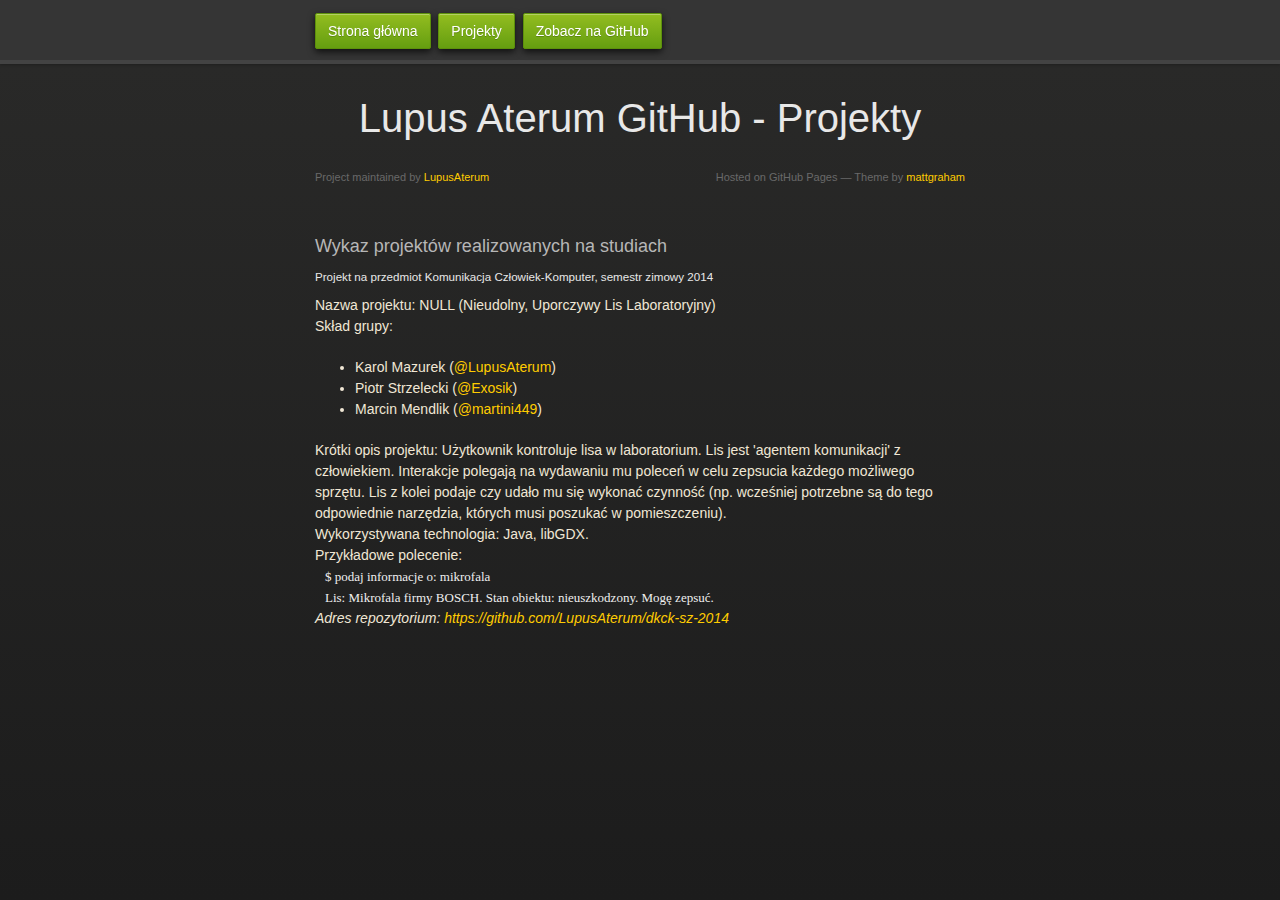
==== projects.html @ 91f0d15c "Update projects.html" ====
<!doctype html>
<html>
  <head>
    <meta charset="utf-8">
    <meta http-equiv="X-UA-Compatible" content="chrome=1">
    <title>Lupus Aterum GitHub by LupusAterum</title>
    <link rel="stylesheet" href="stylesheets/styles.css">
    <link rel="stylesheet" href="stylesheets/pygment_trac.css">
    <script src="https://ajax.googleapis.com/ajax/libs/jquery/1.7.1/jquery.min.js"></script>
    <script src="javascripts/respond.js"></script>
    <!--[if lt IE 9]>
      <script src="//html5shiv.googlecode.com/svn/trunk/html5.js"></script>
    <![endif]-->
    <!--[if lt IE 8]>
    <link rel="stylesheet" href="stylesheets/ie.css">
    <![endif]-->
    <meta name="viewport" content="width=device-width, initial-scale=1, user-scalable=no">

  </head>
  <body>
      <div id="header">
        <nav>
          	<li><a href="http://lupusaterum.github.io/index.html">Strona główna</a><li>&nbsp;		
		  	<li><a href="http://lupusaterum.github.io/projects.html">Projekty</a></li>&nbsp;
	  		<li><a href="https://github.com/LupusAterum">Zobacz na GitHub</a></li>
        </nav>
      </div><!-- end header -->

    <div class="wrapper">

      <section>
        <div id="title">
          <h1>Lupus Aterum GitHub - Projekty</h1>
          <p></p>
          <hr>
          <span class="credits left">Project maintained by <a href="https://github.com/LupusAterum">LupusAterum</a></span>
          <span class="credits right">Hosted on GitHub Pages &mdash; Theme by <a href="https://twitter.com/michigangraham">mattgraham</a></span>
        </div>

        <h3>
<a name="witaj-na-mojej-stronie" class="anchor" href="#wykaz-projektow-realizowanych-na-studiach"><span class="octicon octicon-link"></span></a>Wykaz projektów realizowanych na studiach</h3>

<h5>
<a name="projekt-na-przedmiot-komunikacja-cz%C5%82owiek-komputer-semestr-zimowy-2014" class="anchor" href="#projekt-na-przedmiot-komunikacja-cz%C5%82owiek-komputer-semestr-zimowy-2014"><span class="octicon octicon-link"></span></a>Projekt na przedmiot Komunikacja Człowiek-Komputer, semestr zimowy 2014</h5>

<p><strong>Nazwa projektu: NULL (Nieudolny, Uporczywy Lis Laboratoryjny)</strong><br>
<strong>Skład grupy: </strong></p>

<ul>
<li>Karol Mazurek (<a href="https://github.com/LupusAterum" class="user-mention">@LupusAterum</a>)</li>
<li>Piotr Strzelecki (<a href="https://github.com/Exosik" class="user-mention">@Exosik</a>)</li>
<li>Marcin Mendlik (<a href="https://github.com/martini449" class="user-mention">@martini449</a>)<br>
</li>
</ul>

<p><strong>Krótki opis projektu:</strong> Użytkownik kontroluje lisa w laboratorium. Lis jest 'agentem komunikacji' z człowiekiem. Interakcje polegają na wydawaniu mu poleceń w celu zepsucia każdego możliwego sprzętu. Lis z kolei podaje czy udało mu się wykonać czynność (np. wcześniej potrzebne są do tego odpowiednie narzędzia, których musi poszukać w pomieszczeniu).
</br>
Wykorzystywana technologia: Java, libGDX. </br>
Przykładowe polecenie:</br>
<code>$ podaj informacje o: mikrofala</code></br>
<code>Lis: Mikrofala firmy BOSCH. Stan obiektu: nieuszkodzony. Mogę zepsuć.</code></br>
<em>Adres repozytorium: <a href="https://github.com/LupusAterum/dkck-sz-2014">https://github.com/LupusAterum/dkck-sz-2014</a></em></p>
      </section>

    </div>
    <!--[if !IE]><script>fixScale(document);</script><![endif]-->
    
  </body>
</html>
---- stylesheets/styles.css ----
@font-face {
  font-family: 'OpenSansLight';
  src: url("../fonts/OpenSans-Light-webfont.eot");
  src: url("../fonts/OpenSans-Light-webfont.eot?#iefix") format("embedded-opentype"), url("../fonts/OpenSans-Light-webfont.woff") format("woff"), url("../fonts/OpenSans-Light-webfont.ttf") format("truetype"), url("../fonts/OpenSans-Light-webfont.svg#OpenSansLight") format("svg");
  font-weight: normal;
  font-style: normal;
}

@font-face {
  font-family: 'OpenSansLightItalic';
  src: url("../fonts/OpenSans-LightItalic-webfont.eot");
  src: url("../fonts/OpenSans-LightItalic-webfont.eot?#iefix") format("embedded-opentype"), url("../fonts/OpenSans-LightItalic-webfont.woff") format("woff"), url("../fonts/OpenSans-LightItalic-webfont.ttf") format("truetype"), url("../fonts/OpenSans-LightItalic-webfont.svg#OpenSansLightItalic") format("svg");
  font-weight: normal;
  font-style: normal;
}

@font-face {
  font-family: 'OpenSansRegular';
  src: url("../fonts/OpenSans-Regular-webfont.eot");
  src: url("../fonts/OpenSans-Regular-webfont.eot?#iefix") format("embedded-opentype"), url("../fonts/OpenSans-Regular-webfont.woff") format("woff"), url("../fonts/OpenSans-Regular-webfont.ttf") format("truetype"), url("../fonts/OpenSans-Regular-webfont.svg#OpenSansRegular") format("svg");
  font-weight: normal;
  font-style: normal;
  -webkit-font-smoothing: antialiased;
}

@font-face {
  font-family: 'OpenSansItalic';
  src: url("../fonts/OpenSans-Italic-webfont.eot");
  src: url("../fonts/OpenSans-Italic-webfont.eot?#iefix") format("embedded-opentype"), url("../fonts/OpenSans-Italic-webfont.woff") format("woff"), url("../fonts/OpenSans-Italic-webfont.ttf") format("truetype"), url("../fonts/OpenSans-Italic-webfont.svg#OpenSansItalic") format("svg");
  font-weight: normal;
  font-style: normal;
  -webkit-font-smoothing: antialiased;
}

@font-face {
  font-family: 'OpenSansSemibold';
  src: url("../fonts/OpenSans-Semibold-webfont.eot");
  src: url("../fonts/OpenSans-Semibold-webfont.eot?#iefix") format("embedded-opentype"), url("../fonts/OpenSans-Semibold-webfont.woff") format("woff"), url("../fonts/OpenSans-Semibold-webfont.ttf") format("truetype"), url("../fonts/OpenSans-Semibold-webfont.svg#OpenSansSemibold") format("svg");
  font-weight: normal;
  font-style: normal;
  -webkit-font-smoothing: antialiased;
}

@font-face {
  font-family: 'OpenSansSemiboldItalic';
  src: url("../fonts/OpenSans-SemiboldItalic-webfont.eot");
  src: url("../fonts/OpenSans-SemiboldItalic-webfont.eot?#iefix") format("embedded-opentype"), url("../fonts/OpenSans-SemiboldItalic-webfont.woff") format("woff"), url("../fonts/OpenSans-SemiboldItalic-webfont.ttf") format("truetype"), url("../fonts/OpenSans-SemiboldItalic-webfont.svg#OpenSansSemiboldItalic") format("svg");
  font-weight: normal;
  font-style: normal;
  -webkit-font-smoothing: antialiased;
}

@font-face {
  font-family: 'OpenSansBold';
  src: url("../fonts/OpenSans-Bold-webfont.eot");
  src: url("../fonts/OpenSans-Bold-webfont.eot?#iefix") format("embedded-opentype"), url("../fonts/OpenSans-Bold-webfont.woff") format("woff"), url("../fonts/OpenSans-Bold-webfont.ttf") format("truetype"), url("../fonts/OpenSans-Bold-webfont.svg#OpenSansBold") format("svg");
  font-weight: normal;
  font-style: normal;
  -webkit-font-smoothing: antialiased;
}

@font-face {
  font-family: 'OpenSansBoldItalic';
  src: url("../fonts/OpenSans-BoldItalic-webfont.eot");
  src: url("../fonts/OpenSans-BoldItalic-webfont.eot?#iefix") format("embedded-opentype"), url("../fonts/OpenSans-BoldItalic-webfont.woff") format("woff"), url("../fonts/OpenSans-BoldItalic-webfont.ttf") format("truetype"), url("../fonts/OpenSans-BoldItalic-webfont.svg#OpenSansBoldItalic") format("svg");
  font-weight: normal;
  font-style: normal;
  -webkit-font-smoothing: antialiased;
}

/* normalize.css 2012-02-07T12:37 UTC - http://github.com/necolas/normalize.css */
/* =============================================================================
   HTML5 display definitions
   ========================================================================== */
/*
 * Corrects block display not defined in IE6/7/8/9 & FF3
 */
article,
aside,
details,
figcaption,
figure,
footer,
header,
hgroup,
nav,
section,
summary {
  display: block;
}

/*
 * Corrects inline-block display not defined in IE6/7/8/9 & FF3
 */
audio,
canvas,
video {
  display: inline-block;
  *display: inline;
  *zoom: 1;
}

/*
 * Prevents modern browsers from displaying 'audio' without controls
 */
audio:not([controls]) {
  display: none;
}

/*
 * Addresses styling for 'hidden' attribute not present in IE7/8/9, FF3, S4
 * Known issue: no IE6 support
 */
[hidden] {
  display: none;
}

/* =============================================================================
   Base
   ========================================================================== */
/*
 * 1. Corrects text resizing oddly in IE6/7 when body font-size is set using em units
 *    http://clagnut.com/blog/348/#c790
 * 2. Prevents iOS text size adjust after orientation change, without disabling user zoom
 *    www.456bereastreet.com/archive/201012/controlling_text_size_in_safari_for_ios_without_disabling_user_zoom/
 */
html {
  font-size: 100%;
  /* 1 */
  -webkit-text-size-adjust: 100%;
  /* 2 */
  -ms-text-size-adjust: 100%;
  /* 2 */
}

/*
 * Addresses font-family inconsistency between 'textarea' and other form elements.
 */
html,
button,
input,
select,
textarea {
  font-family: sans-serif;
}

/*
 * Addresses margins handled incorrectly in IE6/7
 */
body {
  margin: 0;
}

/* =============================================================================
   Links
   ========================================================================== */
/*
 * Addresses outline displayed oddly in Chrome
 */
a:focus {
  outline: thin dotted;
}

/*
 * Improves readability when focused and also mouse hovered in all browsers
 * people.opera.com/patrickl/experiments/keyboard/test
 */
a:hover,
a:active {
  outline: 0;
}

/* =============================================================================
   Typography
   ========================================================================== */
/*
 * Addresses font sizes and margins set differently in IE6/7
 * Addresses font sizes within 'section' and 'article' in FF4+, Chrome, S5
 */
h1 {
  font-size: 2em;
  margin: 0.67em 0;
}

h2 {
  font-size: 1.5em;
  margin: 0.83em 0;
}

h3 {
  font-size: 1.17em;
  margin: 1em 0;
}

h4 {
  font-size: 1em;
  margin: 1.33em 0;
}

h5 {
  font-size: 0.83em;
  margin: 1.67em 0;
}

h6 {
  font-size: 0.75em;
  margin: 2.33em 0;
}

/*
 * Addresses styling not present in IE7/8/9, S5, Chrome
 */
abbr[title] {
  border-bottom: 1px dotted;
}

/*
 * Addresses style set to 'bolder' in FF3+, S4/5, Chrome
*/
b,
strong {
  font-weight: bold;
}

blockquote {
  margin: 1em 40px;
}

/*
 * Addresses styling not present in S5, Chrome
 */
dfn {
  font-style: italic;
}

/*
 * Addresses styling not present in IE6/7/8/9
 */
mark {
  background: #ff0;
  color: #000;
}

/*
 * Addresses margins set differently in IE6/7
 */
p,
pre {
  margin: 1em 0;
}

/*
 * Corrects font family set oddly in IE6, S4/5, Chrome
 * en.wikipedia.org/wiki/User:Davidgothberg/Test59
 */
pre,
code,
kbd,
samp {
  font-family: monospace, serif;
  _font-family: 'courier new', monospace;
  font-size: 1em;
}

/*
 * 1. Addresses CSS quotes not supported in IE6/7
 * 2. Addresses quote property not supported in S4
 */
/* 1 */
q {
  quotes: none;
}

/* 2 */
q:before,
q:after {
  content: '';
  content: none;
}

small {
  font-size: 75%;
}

/*
 * Prevents sub and sup affecting line-height in all browsers
 * gist.github.com/413930
 */
sub,
sup {
  font-size: 75%;
  line-height: 0;
  position: relative;
  vertical-align: baseline;
}

sup {
  top: -0.5em;
}

sub {
  bottom: -0.25em;
}

/* =============================================================================
   Lists
   ========================================================================== */
/*
 * Addresses margins set differently in IE6/7
 */
dl,
menu,
ol,
ul {
  margin: 1em 0;
}

dd {
  margin: 0 0 0 40px;
}

/*
 * Addresses paddings set differently in IE6/7
 */
menu,
ol,
ul {
  padding: 0 0 0 40px;
}

/*
 * Corrects list images handled incorrectly in IE7
 */
nav ul,
nav ol {
  list-style: none;
  list-style-image: none;
}

/* =============================================================================
   Embedded content
   ========================================================================== */
/*
 * 1. Removes border when inside 'a' element in IE6/7/8/9, FF3
 * 2. Improves image quality when scaled in IE7
 *    code.flickr.com/blog/2008/11/12/on-ui-quality-the-little-things-client-side-image-resizing/
 */
img {
  border: 0;
  /* 1 */
  -ms-interpolation-mode: bicubic;
  /* 2 */
}

/*
 * Corrects overflow displayed oddly in IE9
 */
svg:not(:root) {
  overflow: hidden;
}

/* =============================================================================
   Figures
   ========================================================================== */
/*
 * Addresses margin not present in IE6/7/8/9, S5, O11
 */
figure {
  margin: 0;
}

/* =============================================================================
   Forms
   ========================================================================== */
/*
 * Corrects margin displayed oddly in IE6/7
 */
form {
  margin: 0;
}

/*
 * Define consistent border, margin, and padding
 */
fieldset {
  border: 1px solid #c0c0c0;
  margin: 0 2px;
  padding: 0.35em 0.625em 0.75em;
}

/*
 * 1. Corrects color not being inherited in IE6/7/8/9
 * 2. Corrects text not wrapping in FF3 
 * 3. Corrects alignment displayed oddly in IE6/7
 */
legend {
  border: 0;
  /* 1 */
  padding: 0;
  white-space: normal;
  /* 2 */
  *margin-left: -7px;
  /* 3 */
}

/*
 * 1. Corrects font size not being inherited in all browsers
 * 2. Addresses margins set differently in IE6/7, FF3+, S5, Chrome
 * 3. Improves appearance and consistency in all browsers
 */
button,
input,
select,
textarea {
  font-size: 100%;
  /* 1 */
  margin: 0;
  /* 2 */
  vertical-align: baseline;
  /* 3 */
  *vertical-align: middle;
  /* 3 */
}

/*
 * Addresses FF3/4 setting line-height on 'input' using !important in the UA stylesheet
 */
button,
input {
  line-height: normal;
  /* 1 */
}

/*
 * 1. Improves usability and consistency of cursor style between image-type 'input' and others
 * 2. Corrects inability to style clickable 'input' types in iOS
 * 3. Removes inner spacing in IE7 without affecting normal text inputs
 *    Known issue: inner spacing remains in IE6
 */
button,
input[type="button"],
input[type="reset"],
input[type="submit"] {
  cursor: pointer;
  /* 1 */
  -webkit-appearance: button;
  /* 2 */
  *overflow: visible;
  /* 3 */
}

/*
 * Re-set default cursor for disabled elements
 */
button[disabled],
input[disabled] {
  cursor: default;
}

/*
 * 1. Addresses box sizing set to content-box in IE8/9
 * 2. Removes excess padding in IE8/9
 * 3. Removes excess padding in IE7
      Known issue: excess padding remains in IE6
 */
input[type="checkbox"],
input[type="radio"] {
  box-sizing: border-box;
  /* 1 */
  padding: 0;
  /* 2 */
  *height: 13px;
  /* 3 */
  *width: 13px;
  /* 3 */
}

/*
 * 1. Addresses appearance set to searchfield in S5, Chrome
 * 2. Addresses box-sizing set to border-box in S5, Chrome (include -moz to future-proof)
 */
input[type="search"] {
  -webkit-appearance: textfield;
  /* 1 */
  -moz-box-sizing: content-box;
  -webkit-box-sizing: content-box;
  /* 2 */
  box-sizing: content-box;
}

/*
 * Removes inner padding and search cancel button in S5, Chrome on OS X
 */
input[type="search"]::-webkit-search-decoration,
input[type="search"]::-webkit-search-cancel-button {
  -webkit-appearance: none;
}

/*
 * Removes inner padding and border in FF3+
 * www.sitepen.com/blog/2008/05/14/the-devils-in-the-details-fixing-dojos-toolbar-buttons/
 */
button::-moz-focus-inner,
input::-moz-focus-inner {
  border: 0;
  padding: 0;
}

/*
 * 1. Removes default vertical scrollbar in IE6/7/8/9
 * 2. Improves readability and alignment in all browsers
 */
textarea {
  overflow: auto;
  /* 1 */
  vertical-align: top;
  /* 2 */
}

/* =============================================================================
   Tables
   ========================================================================== */
/*
 * Remove most spacing between table cells
 */
table {
  border-collapse: collapse;
  border-spacing: 0;
}

body {
  padding: 0px 0 20px 0px;
  margin: 0px;
  font: 14px/1.5 "OpenSansRegular", "Helvetica Neue", Helvetica, Arial, sans-serif;
  color: #f0e7d5;
  font-weight: normal;
  background: #252525;
  background-attachment: fixed !important;
  background: -webkit-gradient(linear, 50% 0%, 50% 100%, color-stop(0%, #2a2a29), color-stop(100%, #1c1c1c));
  background: -webkit-linear-gradient(#2a2a29, #1c1c1c);
  background: -moz-linear-gradient(#2a2a29, #1c1c1c);
  background: -o-linear-gradient(#2a2a29, #1c1c1c);
  background: -ms-linear-gradient(#2a2a29, #1c1c1c);
  background: linear-gradient(#2a2a29, #1c1c1c);
}

h1, h2, h3, h4, h5, h6 {
  color: #e8e8e8;
  margin: 0 0 10px;
  font-family: 'OpenSansRegular', "Helvetica Neue", Helvetica, Arial, sans-serif;
  font-weight: normal;
}

p, ul, ol, table, pre, dl {
  margin: 0 0 20px;
}

h1, h2, h3 {
  line-height: 1.1;
}

h1 {
  font-size: 28px;
}

h2 {
  font-size: 24px;
}

h4, h5, h6 {
  color: #e8e8e8;
}

h3 {
  font-size: 18px;
  line-height: 24px;
  font-family: 'OpenSansRegular', "Helvetica Neue", Helvetica, Arial, sans-serif !important;
  font-weight: normal;
  color: #b6b6b6;
}

a {
  color: #ffcc00;
  font-weight: 400;
  text-decoration: none;
}
a:hover {
  color: #ffeb9b;
}

a small {
  font-size: 11px;
  color: #666;
  margin-top: -0.6em;
  display: block;
}

ul {
  list-style-image: url("../images/bullet.png");
}

strong {
  font-family: 'OpenSansBold', "Helvetica Neue", Helvetica, Arial, sans-serif !important;
  font-weight: normal;
}

.wrapper {
  max-width: 650px;
  margin: 0 auto;
  position: relative;
  padding: 0 20px;
}

section img {
  max-width: 100%;
}

blockquote {
  border-left: 3px solid #ffcc00;
  margin: 0;
  padding: 0 0 0 20px;
  font-style: italic;
}

code {
  font-family: "Lucida Sans", Monaco, Bitstream Vera Sans Mono, Lucida Console, Terminal;
  color: #efefef;
  font-size: 13px;
  margin: 0 4px;
  padding: 4px 6px;
  -moz-border-radius: 2px;
  -webkit-border-radius: 2px;
  -o-border-radius: 2px;
  -ms-border-radius: 2px;
  -khtml-border-radius: 2px;
  border-radius: 2px;
}

pre {
  padding: 8px 15px;
  background: #191919;
  -moz-border-radius: 2px;
  -webkit-border-radius: 2px;
  -o-border-radius: 2px;
  -ms-border-radius: 2px;
  -khtml-border-radius: 2px;
  border-radius: 2px;
  border: 1px solid #121212;
  -moz-box-shadow: inset 0 1px 3px rgba(0, 0, 0, 0.3);
  -webkit-box-shadow: inset 0 1px 3px rgba(0, 0, 0, 0.3);
  -o-box-shadow: inset 0 1px 3px rgba(0, 0, 0, 0.3);
  box-shadow: inset 0 1px 3px rgba(0, 0, 0, 0.3);
  overflow: auto;
  overflow-y: hidden;
}
pre code {
  color: #efefef;
  text-shadow: 0px 1px 0px #000;
  margin: 0;
  padding: 0;
}

table {
  width: 100%;
  border-collapse: collapse;
}

th {
  text-align: left;
  padding: 5px 10px;
  border-bottom: 1px solid #434343;
  color: #b6b6b6;
  font-family: 'OpenSansSemibold', "Helvetica Neue", Helvetica, Arial, sans-serif !important;
  font-weight: normal;
}

td {
  text-align: left;
  padding: 5px 10px;
  border-bottom: 1px solid #434343;
}

hr {
  border: 0;
  outline: none;
  height: 3px;
  background: transparent url("../images/hr.gif") center center repeat-x;
  margin: 0 0 20px;
}

dt {
  color: #F0E7D5;
  font-family: 'OpenSansSemibold', "Helvetica Neue", Helvetica, Arial, sans-serif !important;
  font-weight: normal;
}

#header {
  z-index: 100;
  left: 0;
  top: 0px;
  height: 60px;
  width: 100%;
  position: fixed;
  background: url(../images/nav-bg.gif) #353535;
  border-bottom: 4px solid #434343;
  -moz-box-shadow: 0px 1px 3px rgba(0, 0, 0, 0.25);
  -webkit-box-shadow: 0px 1px 3px rgba(0, 0, 0, 0.25);
  -o-box-shadow: 0px 1px 3px rgba(0, 0, 0, 0.25);
  box-shadow: 0px 1px 3px rgba(0, 0, 0, 0.25);
}
#header nav {
  max-width: 650px;
  margin: 0 auto;
  padding: 0 10px;
  background: transparent;
  margin: 6px auto;
}
#header nav li {
  font-family: 'OpenSansLight', "Helvetica Neue", Helvetica, Arial, sans-serif;
  font-weight: normal;
  list-style: none;
  display: inline;
  color: white;
  line-height: 50px;
  text-shadow: 0px 1px 0px rgba(0, 0, 0, 0.2);
  font-size: 14px;
}
#header nav li a {
  color: white;
  border: 1px solid #5d910b;
  background: -webkit-gradient(linear, 50% 0%, 50% 100%, color-stop(0%, #93bd20), color-stop(100%, #659e10));
  background: -webkit-linear-gradient(#93bd20, #659e10);
  background: -moz-linear-gradient(#93bd20, #659e10);
  background: -o-linear-gradient(#93bd20, #659e10);
  background: -ms-linear-gradient(#93bd20, #659e10);
  background: linear-gradient(#93bd20, #659e10);
  -moz-border-radius: 2px;
  -webkit-border-radius: 2px;
  -o-border-radius: 2px;
  -ms-border-radius: 2px;
  -khtml-border-radius: 2px;
  border-radius: 2px;
  -moz-box-shadow: inset 0px 1px 0px rgba(255, 255, 255, 0.3), 0px 3px 7px rgba(0, 0, 0, 0.7);
  -webkit-box-shadow: inset 0px 1px 0px rgba(255, 255, 255, 0.3), 0px 3px 7px rgba(0, 0, 0, 0.7);
  -o-box-shadow: inset 0px 1px 0px rgba(255, 255, 255, 0.3), 0px 3px 7px rgba(0, 0, 0, 0.7);
  box-shadow: inset 0px 1px 0px rgba(255, 255, 255, 0.3), 0px 3px 7px rgba(0, 0, 0, 0.7);
  background-color: #93bd20;
  padding: 10px 12px;
  margin-top: 6px;
  line-height: 14px;
  font-size: 14px;
  display: inline-block;
  text-align: center;
}
#header nav li a:hover {
  background: -webkit-gradient(linear, 50% 0%, 50% 100%, color-stop(0%, #749619), color-stop(100%, #527f0e));
  background: -webkit-linear-gradient(#749619, #527f0e);
  background: -moz-linear-gradient(#749619, #527f0e);
  background: -o-linear-gradient(#749619, #527f0e);
  background: -ms-linear-gradient(#749619, #527f0e);
  background: linear-gradient(#749619, #527f0e);
  background-color: #659e10;
  border: 1px solid #527f0e;
  -moz-box-shadow: inset 0px 1px 1px rgba(0, 0, 0, 0.2), 0px 1px 0px rgba(0, 0, 0, 0);
  -webkit-box-shadow: inset 0px 1px 1px rgba(0, 0, 0, 0.2), 0px 1px 0px rgba(0, 0, 0, 0);
  -o-box-shadow: inset 0px 1px 1px rgba(0, 0, 0, 0.2), 0px 1px 0px rgba(0, 0, 0, 0);
  box-shadow: inset 0px 1px 1px rgba(0, 0, 0, 0.2), 0px 1px 0px rgba(0, 0, 0, 0);
}
#header nav li.fork {
  float: left;
  margin-left: 0px;
}
#header nav li.downloads {
  float: right;
  margin-left: 6px;
}
#header nav li.title {
  float: right;
  margin-right: 10px;
  font-size: 11px;
}

section {
  max-width: 650px;
  padding: 30px 0px 50px 0px;
  margin: 20px 0;
  margin-top: 70px;
}
section #title {
  border: 0;
  outline: none;
  margin: 0 0 50px 0;
  padding: 0 0 5px 0;
}
section #title h1 {
  font-family: 'OpenSansLight', "Helvetica Neue", Helvetica, Arial, sans-serif;
  font-weight: normal;
  font-size: 40px;
  text-align: center;
  line-height: 36px;
}
section #title p {
  color: #d7cfbe;
  font-family: 'OpenSansLight', "Helvetica Neue", Helvetica, Arial, sans-serif;
  font-weight: normal;
  font-size: 18px;
  text-align: center;
}
section #title .credits {
  font-size: 11px;
  font-family: 'OpenSansRegular', "Helvetica Neue", Helvetica, Arial, sans-serif;
  font-weight: normal;
  color: #696969;
  margin-top: -10px;
}
section #title .credits.left {
  float: left;
}
section #title .credits.right {
  float: right;
}

@media print, screen and (max-width: 720px) {
  #title .credits {
    display: block;
    width: 100%;
    line-height: 30px;
    text-align: center;
  }
  #title .credits .left {
    float: none;
    display: block;
  }
  #title .credits .right {
    float: none;
    display: block;
  }
}
@media print, screen and (max-width: 480px) {
  #header {
    margin-top: -20px;
  }

  section {
    margin-top: 40px;
  }

  nav {
    display: none;
  }
}
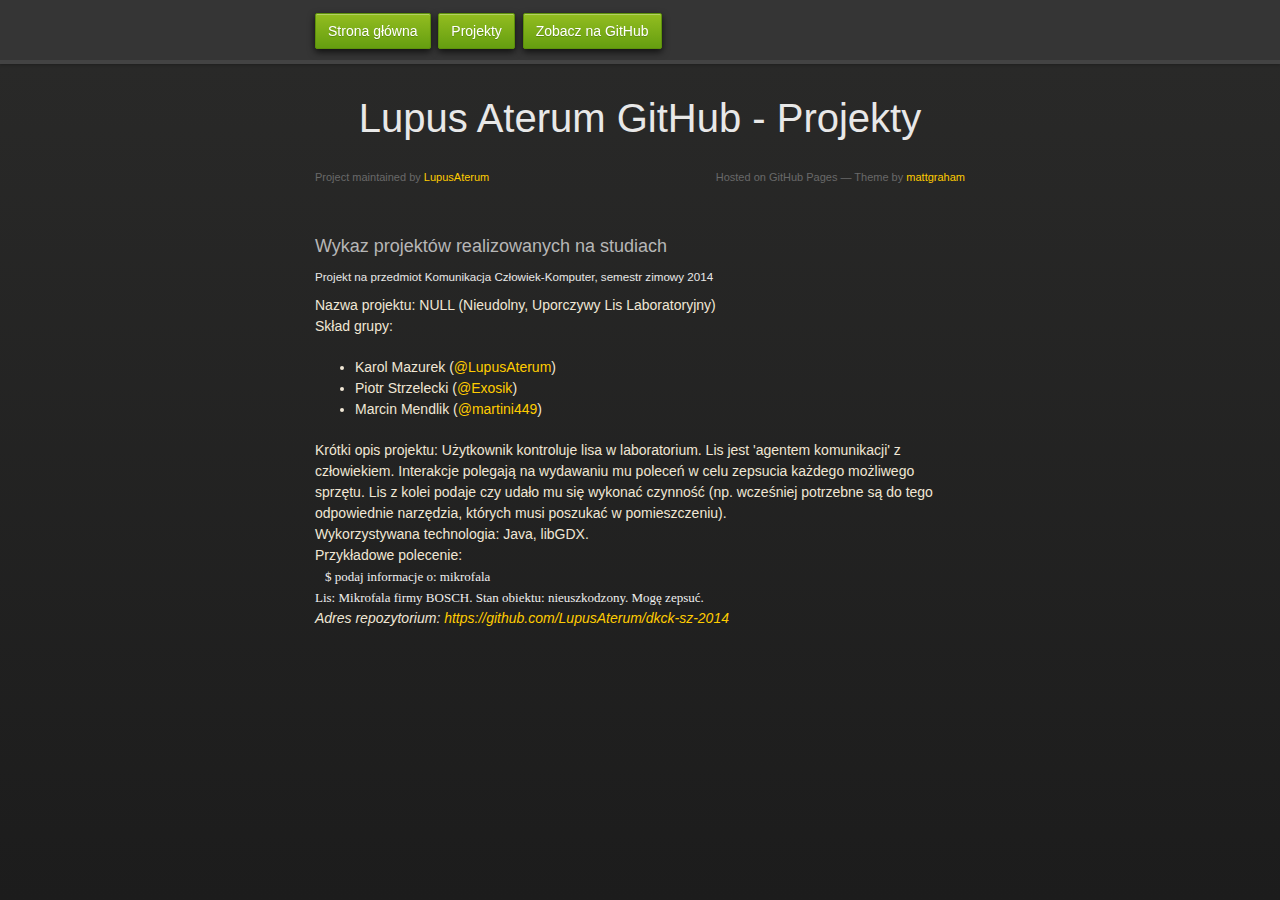
==== commit f420d639: "Update projects.html" ====
--- a/projects.html
+++ b/projects.html
@@ -57,8 +57,8 @@
 </br>
 Wykorzystywana technologia: Java, libGDX. </br>
 Przykładowe polecenie:</br>
-<code>$ podaj informacje o: mikrofala</code></br>
-<code>Lis: Mikrofala firmy BOSCH. Stan obiektu: nieuszkodzony. Mogę zepsuć.</code></br>
+<code>$ podaj informacje o: mikrofala</br>
+Lis: Mikrofala firmy BOSCH. Stan obiektu: nieuszkodzony. Mogę zepsuć.</code></br>
 <em>Adres repozytorium: <a href="https://github.com/LupusAterum/dkck-sz-2014">https://github.com/LupusAterum/dkck-sz-2014</a></em></p>
       </section>
 
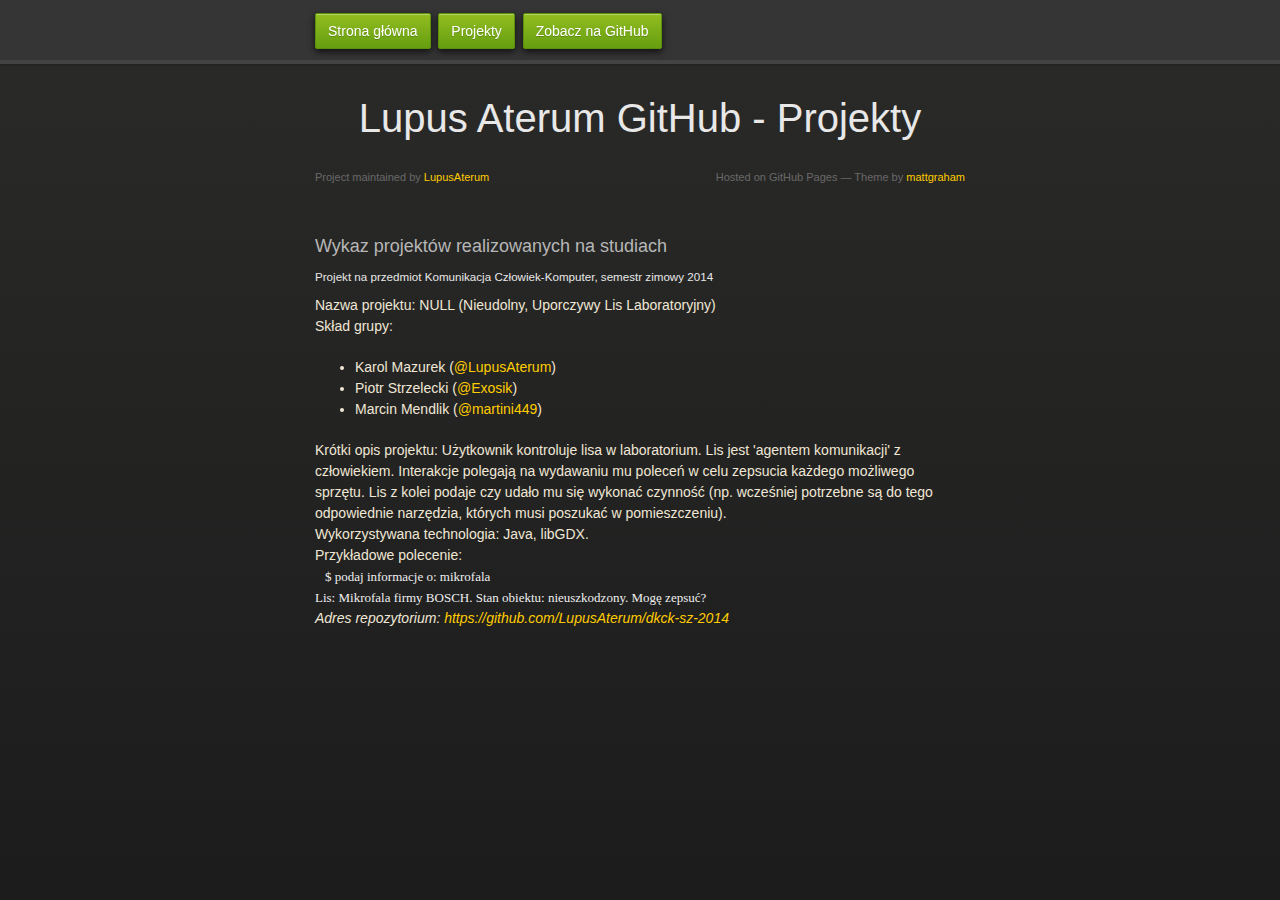
==== commit 9874baa5: "Update projects.html" ====
--- a/projects.html
+++ b/projects.html
@@ -55,10 +55,10 @@
 
 <p><strong>Krótki opis projektu:</strong> Użytkownik kontroluje lisa w laboratorium. Lis jest 'agentem komunikacji' z człowiekiem. Interakcje polegają na wydawaniu mu poleceń w celu zepsucia każdego możliwego sprzętu. Lis z kolei podaje czy udało mu się wykonać czynność (np. wcześniej potrzebne są do tego odpowiednie narzędzia, których musi poszukać w pomieszczeniu).
 </br>
-Wykorzystywana technologia: Java, libGDX. </br>
+<strong>Wykorzystywana technologia:</strong> Java, libGDX. </br>
 Przykładowe polecenie:</br>
 <code>$ podaj informacje o: mikrofala</br>
-Lis: Mikrofala firmy BOSCH. Stan obiektu: nieuszkodzony. Mogę zepsuć.</code></br>
+Lis: Mikrofala firmy BOSCH. Stan obiektu: nieuszkodzony. Mogę zepsuć?</code></br>
 <em>Adres repozytorium: <a href="https://github.com/LupusAterum/dkck-sz-2014">https://github.com/LupusAterum/dkck-sz-2014</a></em></p>
       </section>
 
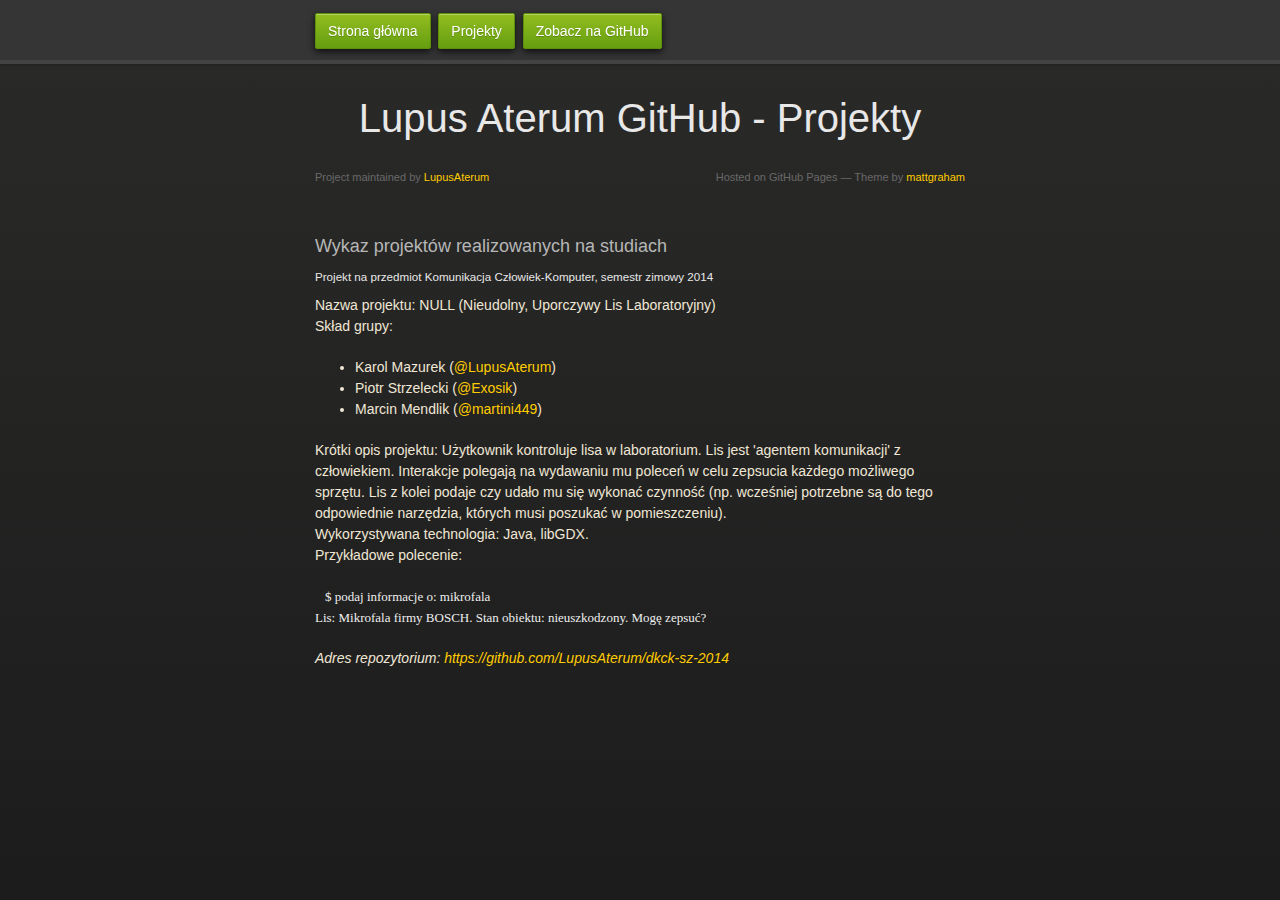
==== commit 140c13ab: "Update projects.html" ====
--- a/projects.html
+++ b/projects.html
@@ -57,8 +57,10 @@
 </br>
 <strong>Wykorzystywana technologia:</strong> Java, libGDX. </br>
 Przykładowe polecenie:</br>
-<code>$ podaj informacje o: mikrofala</br>
-Lis: Mikrofala firmy BOSCH. Stan obiektu: nieuszkodzony. Mogę zepsuć?</code></br>
+<p><code>
+$ podaj informacje o: mikrofala  </br>
+Lis: Mikrofala firmy BOSCH. Stan obiektu: nieuszkodzony. Mogę zepsuć?
+</code></p>
 <em>Adres repozytorium: <a href="https://github.com/LupusAterum/dkck-sz-2014">https://github.com/LupusAterum/dkck-sz-2014</a></em></p>
       </section>
 
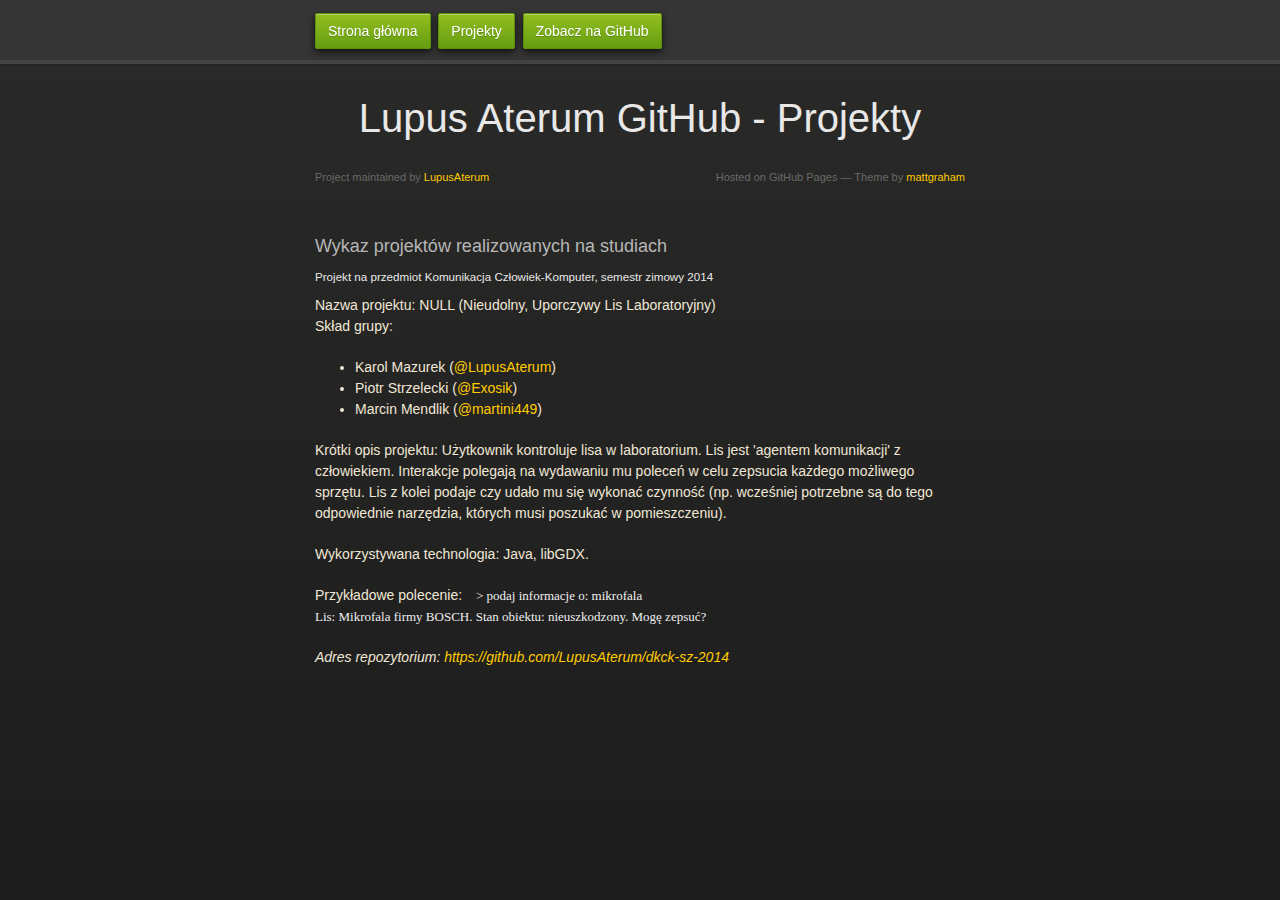
==== commit 93fc57a9: "Update projects.html" ====
--- a/projects.html
+++ b/projects.html
@@ -54,11 +54,11 @@
 </ul>
 
 <p><strong>Krótki opis projektu:</strong> Użytkownik kontroluje lisa w laboratorium. Lis jest 'agentem komunikacji' z człowiekiem. Interakcje polegają na wydawaniu mu poleceń w celu zepsucia każdego możliwego sprzętu. Lis z kolei podaje czy udało mu się wykonać czynność (np. wcześniej potrzebne są do tego odpowiednie narzędzia, których musi poszukać w pomieszczeniu).
-</br>
-<strong>Wykorzystywana technologia:</strong> Java, libGDX. </br>
-Przykładowe polecenie:</br>
-<p><code>
-$ podaj informacje o: mikrofala  </br>
+<p>
+<strong>Wykorzystywana technologia:</strong> Java, libGDX.</p>
+<p><strong>Przykładowe polecenie:</strong>
+<code>
+&gt; podaj informacje o: mikrofala  </br>
 Lis: Mikrofala firmy BOSCH. Stan obiektu: nieuszkodzony. Mogę zepsuć?
 </code></p>
 <em>Adres repozytorium: <a href="https://github.com/LupusAterum/dkck-sz-2014">https://github.com/LupusAterum/dkck-sz-2014</a></em></p>
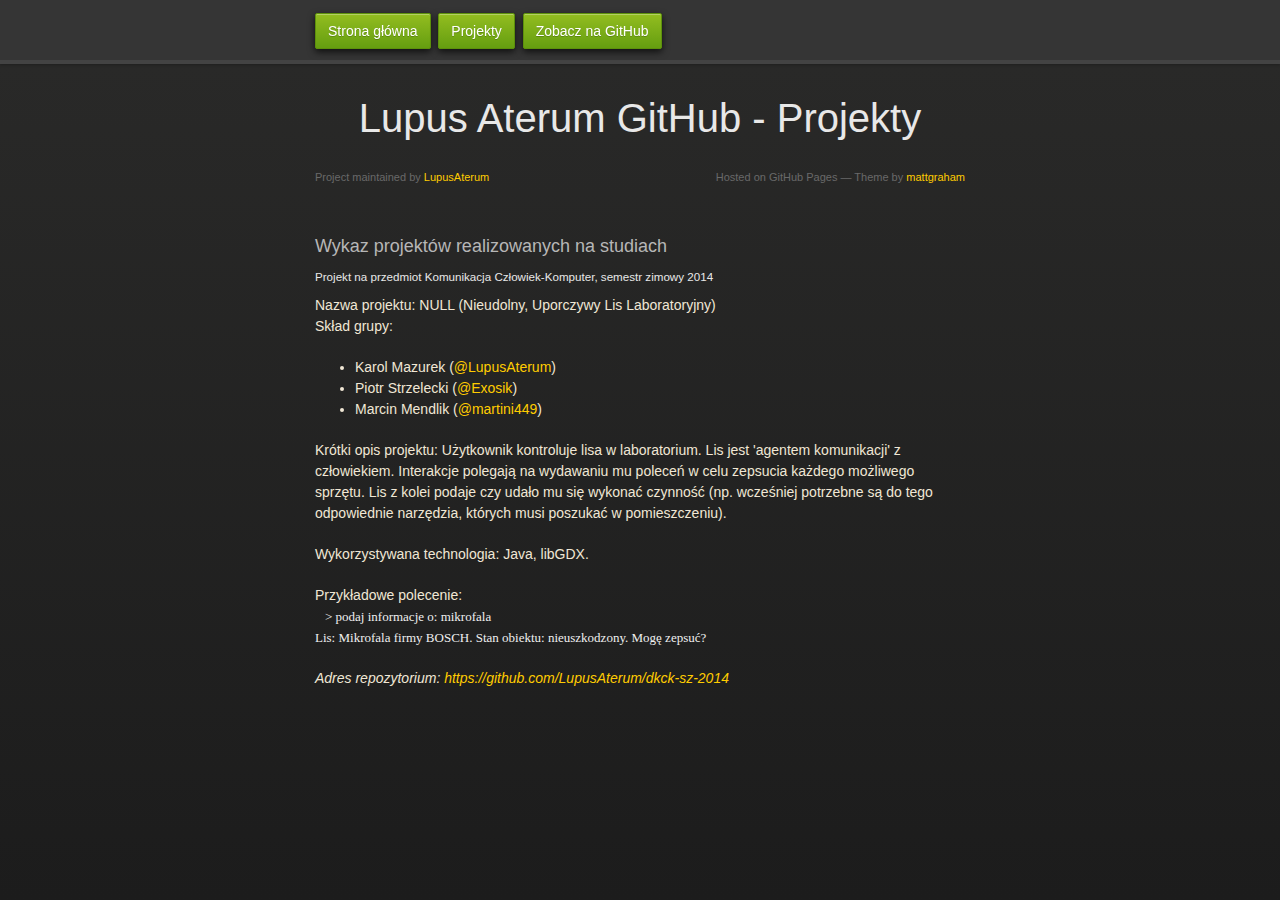
==== commit e8819ab9: "Update projects.html" ====
--- a/projects.html
+++ b/projects.html
@@ -56,7 +56,7 @@
 <p><strong>Krótki opis projektu:</strong> Użytkownik kontroluje lisa w laboratorium. Lis jest 'agentem komunikacji' z człowiekiem. Interakcje polegają na wydawaniu mu poleceń w celu zepsucia każdego możliwego sprzętu. Lis z kolei podaje czy udało mu się wykonać czynność (np. wcześniej potrzebne są do tego odpowiednie narzędzia, których musi poszukać w pomieszczeniu).
 <p>
 <strong>Wykorzystywana technologia:</strong> Java, libGDX.</p>
-<p><strong>Przykładowe polecenie:</strong>
+<p><strong>Przykładowe polecenie:</strong></br>
 <code>
 &gt; podaj informacje o: mikrofala  </br>
 Lis: Mikrofala firmy BOSCH. Stan obiektu: nieuszkodzony. Mogę zepsuć?
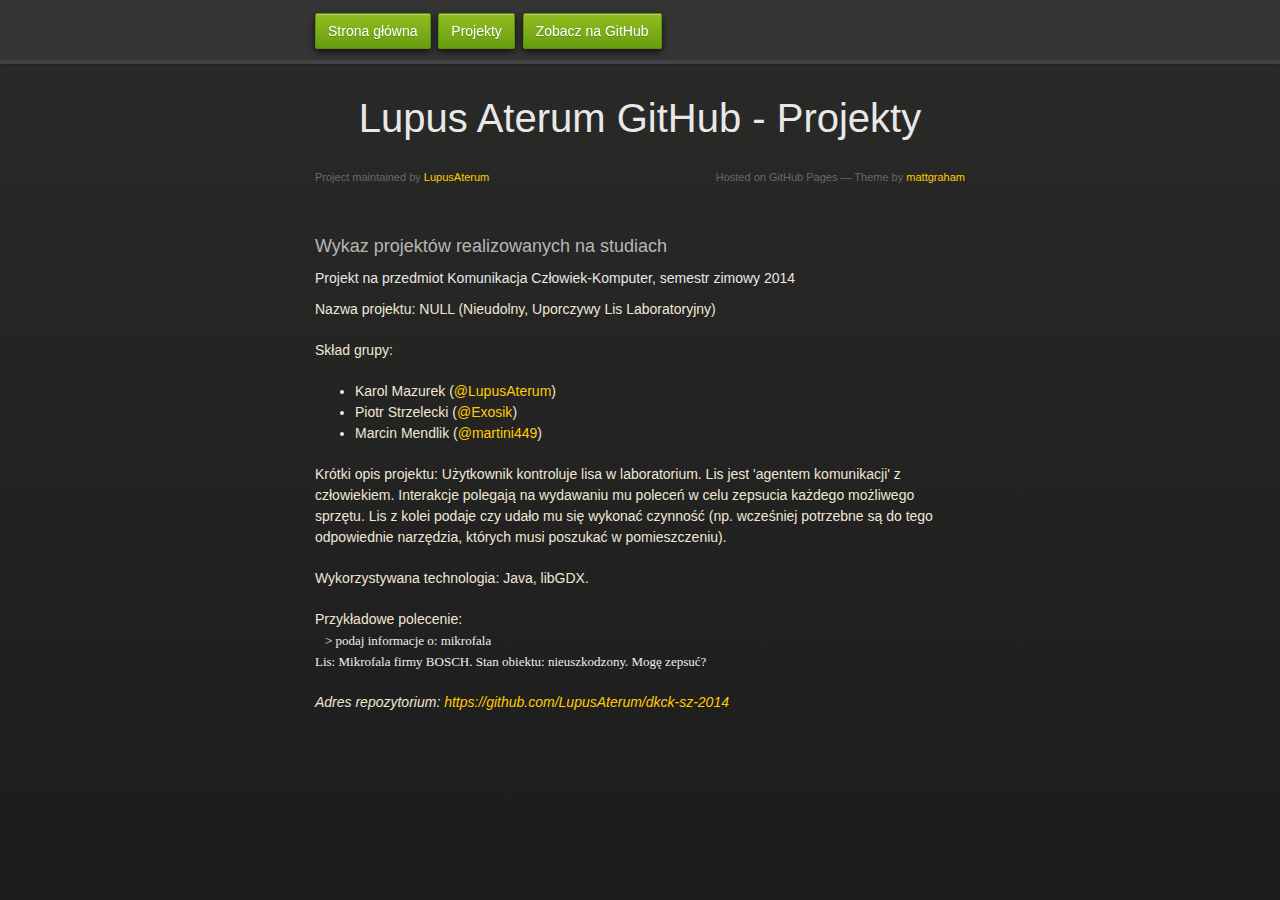
==== commit fc360373: "Update projects.html" ====
--- a/projects.html
+++ b/projects.html
@@ -40,11 +40,11 @@
         <h3>
 <a name="witaj-na-mojej-stronie" class="anchor" href="#wykaz-projektow-realizowanych-na-studiach"><span class="octicon octicon-link"></span></a>Wykaz projektów realizowanych na studiach</h3>
 
-<h5>
-<a name="projekt-na-przedmiot-komunikacja-cz%C5%82owiek-komputer-semestr-zimowy-2014" class="anchor" href="#projekt-na-przedmiot-komunikacja-cz%C5%82owiek-komputer-semestr-zimowy-2014"><span class="octicon octicon-link"></span></a>Projekt na przedmiot Komunikacja Człowiek-Komputer, semestr zimowy 2014</h5>
+<h4>
+<a name="projekt-na-przedmiot-komunikacja-cz%C5%82owiek-komputer-semestr-zimowy-2014" class="anchor" href="#projekt-na-przedmiot-komunikacja-cz%C5%82owiek-komputer-semestr-zimowy-2014"><span class="octicon octicon-link"></span></a>Projekt na przedmiot Komunikacja Człowiek-Komputer, semestr zimowy 2014</h4>
 
-<p><strong>Nazwa projektu: NULL (Nieudolny, Uporczywy Lis Laboratoryjny)</strong><br>
-<strong>Skład grupy: </strong></p>
+<p><strong>Nazwa projektu: NULL (Nieudolny, Uporczywy Lis Laboratoryjny)</strong><br></p>
+<p><strong>Skład grupy: </strong></br>
 
 <ul>
 <li>Karol Mazurek (<a href="https://github.com/LupusAterum" class="user-mention">@LupusAterum</a>)</li>
@@ -52,7 +52,7 @@
 <li>Marcin Mendlik (<a href="https://github.com/martini449" class="user-mention">@martini449</a>)<br>
 </li>
 </ul>
-
+</p>
 <p><strong>Krótki opis projektu:</strong> Użytkownik kontroluje lisa w laboratorium. Lis jest 'agentem komunikacji' z człowiekiem. Interakcje polegają na wydawaniu mu poleceń w celu zepsucia każdego możliwego sprzętu. Lis z kolei podaje czy udało mu się wykonać czynność (np. wcześniej potrzebne są do tego odpowiednie narzędzia, których musi poszukać w pomieszczeniu).
 <p>
 <strong>Wykorzystywana technologia:</strong> Java, libGDX.</p>
